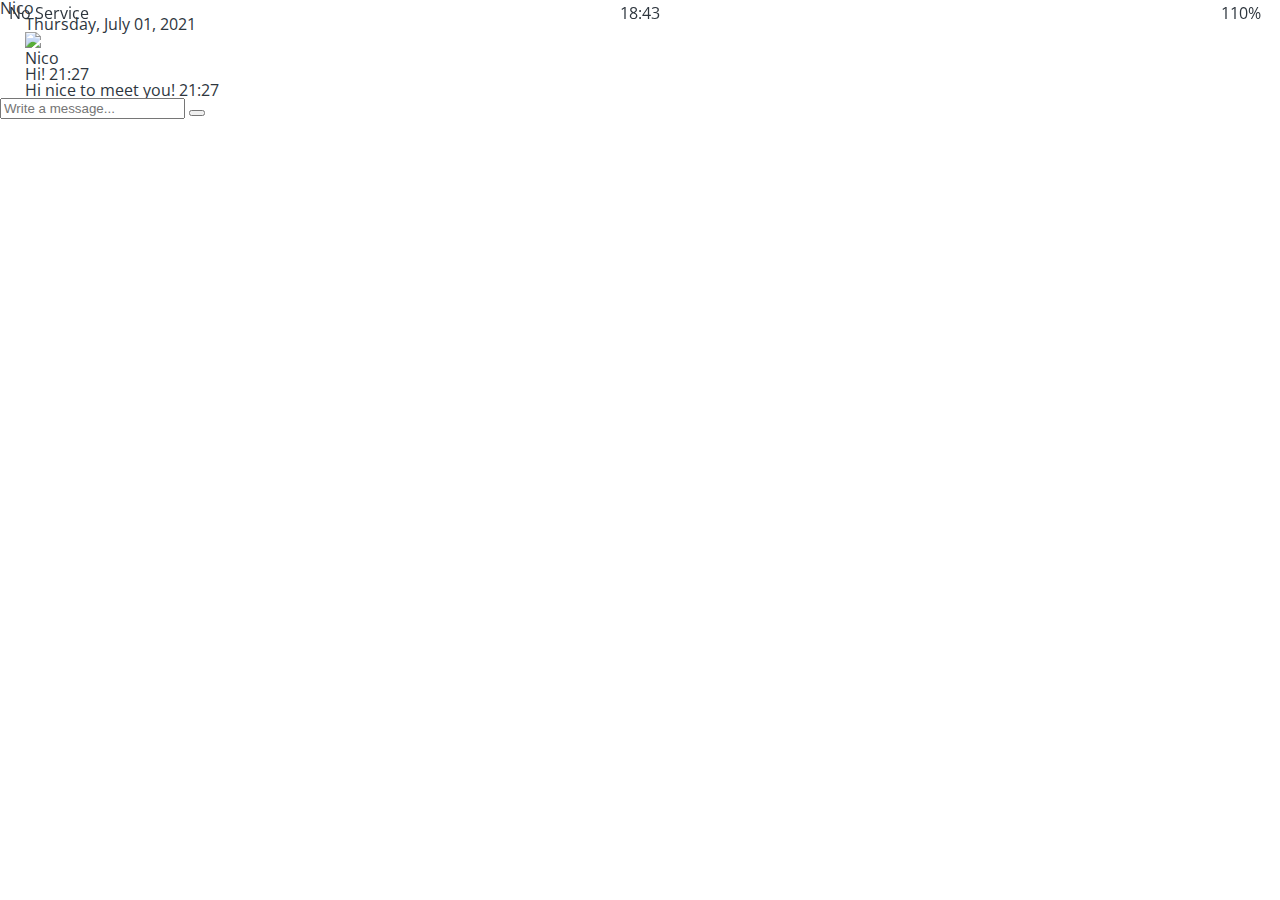
==== chat.html @ 677756b5 "Created chat.html and alt-screen-header.css and chat.css and settings.css" ====
<!DOCTYPE html>
<html lang="kr">
<head>
    <link rel="stylesheet" href="css/styles.css">
    <meta charset="UTF-8">
    <meta name="viewport" content="width=device-width, initial-scale=1.0">
    <title>Chat w/ Nico - Kokoa Clone</title>
</head>
<body id="chat-screen">
    <div class="status-bar">
        <div class="status-bar__column">
            <span>No Service</span>
            <i class="fas fa-wifi"></i>
        </div>
        <div class="status-bar__column">
            <span>18:43</span>
        </div>
        <div class="status-bar__column">
            <span>110%</span>
            <i class="fas fa-battery-full fa-lg"></i>
            <i class="fas fa-bolt"></i>
        </div>
    </div>

    <header class="alt-header">
        <div class="alt-header__column">
            <a href="chats.html">
                <i class="fas fa-angle-left fa-3x"></i>
            </a>
        </div>
        <div class="alt-header__column">
            <h1 class="alt-header__title">Nico</h1>
        </div>
        <div class="alt-header__column">
            <span><i class="fas fa-search fa-lg"></i></span>
            <span><i class="fas fa-bars fa-lg"></i></span>
        </div>
    </header>

    <main class="main-screen main-chat">
        <div class="chats__timestamp">
            Thursday, July 01, 2021
        </div>
        <div class="message-row">
            <img src="https://avatars3.githubusercontent.com/u/3612017">
            <div class="message-row__content">
                <span class="message__author">Nico</span>
                <div class="message__info">
                    <span class="message__bubble">Hi!</span>
                    <span class="message__time">21:27</span>
                </div>
            </div>
        </div>
        <div class="message-row message-row__own">
            <div class="message-row__content">
                <div class="message__info">
                    <span class="message__bubble">Hi nice to meet you!</span>
                    <span class="message__time">21:27</span>
                </div>
            </div>
        </div>
    </main>

    <form class="reply">
        <div class="reply__column">
            <i class="far fa-plus-square fa-lg"></i>
        </div>
        <div class="reply__column">
            <input type="text" placeholder="Write a message..." />
            <i class="far fa-smile-wink fa-lg"></i>
            <button>
                <i class="fas fa-arrow-up"></i>
            </button>
        </div>
    </form>

    <script
        src="http://kit.fontawesome.com/6478f529f2.js"
        crossorigin="anonymous"
    ></script>
</body>
</html>
---- css/styles.css ----
@import url("https://fonts.googleapis.com/css2?family=Open+Sans:wght@400;600&display=swap");
@import "reset.css";
@import "variables.css";

/* Components */
@import "components/status-bar.css";
@import "components/nav-bar.css";
@import "components/screen-header.css";
@import "components/user-component.css";
@import "components/badge.css";
@import "components/alert-dot.css";
@import "components/icon-row.css";

/* Screens */
@import "screens/login.css";
@import "screens/friends.css";
@import "screens/find.css";
@import "screens/more.css";

body {
  font-family: "Open Sans", sans-serif;
  color: #2e363e;
}

.main-screen {
  padding: 0px var(--horizontal-space);
}
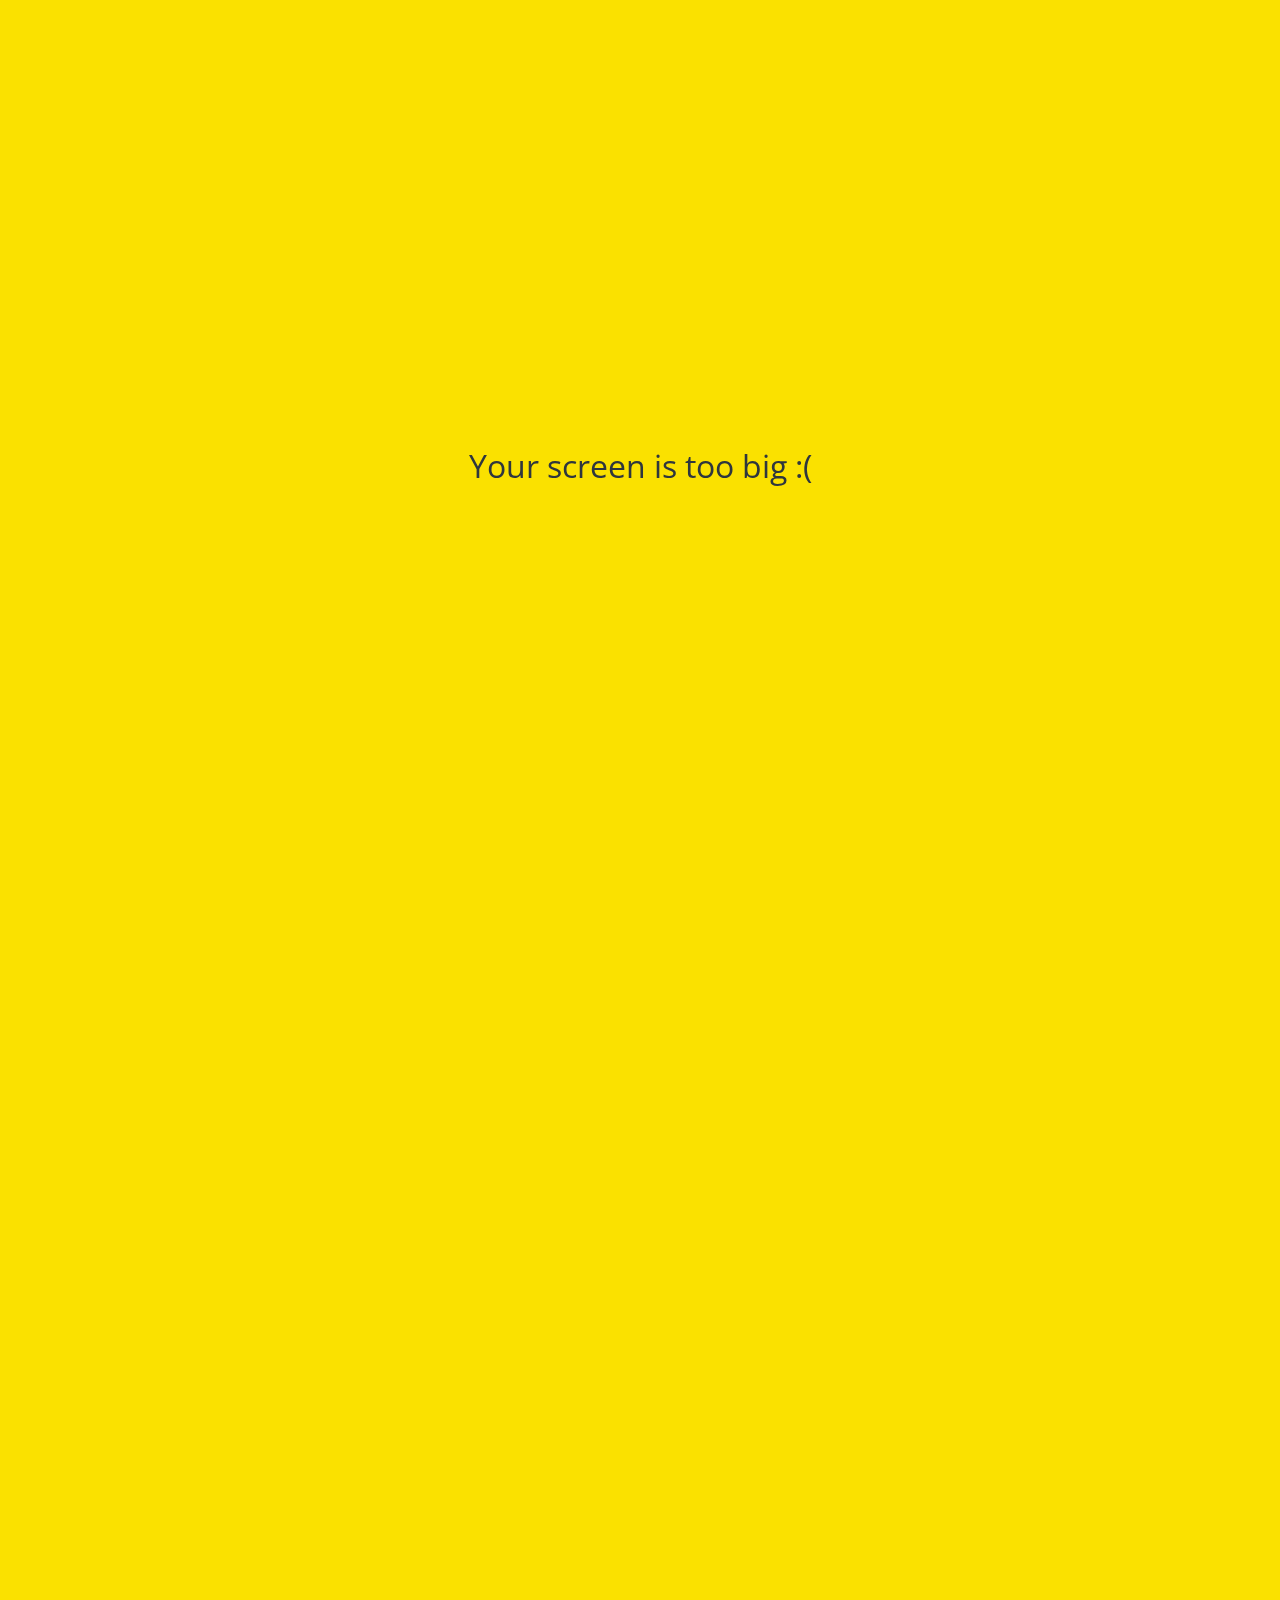
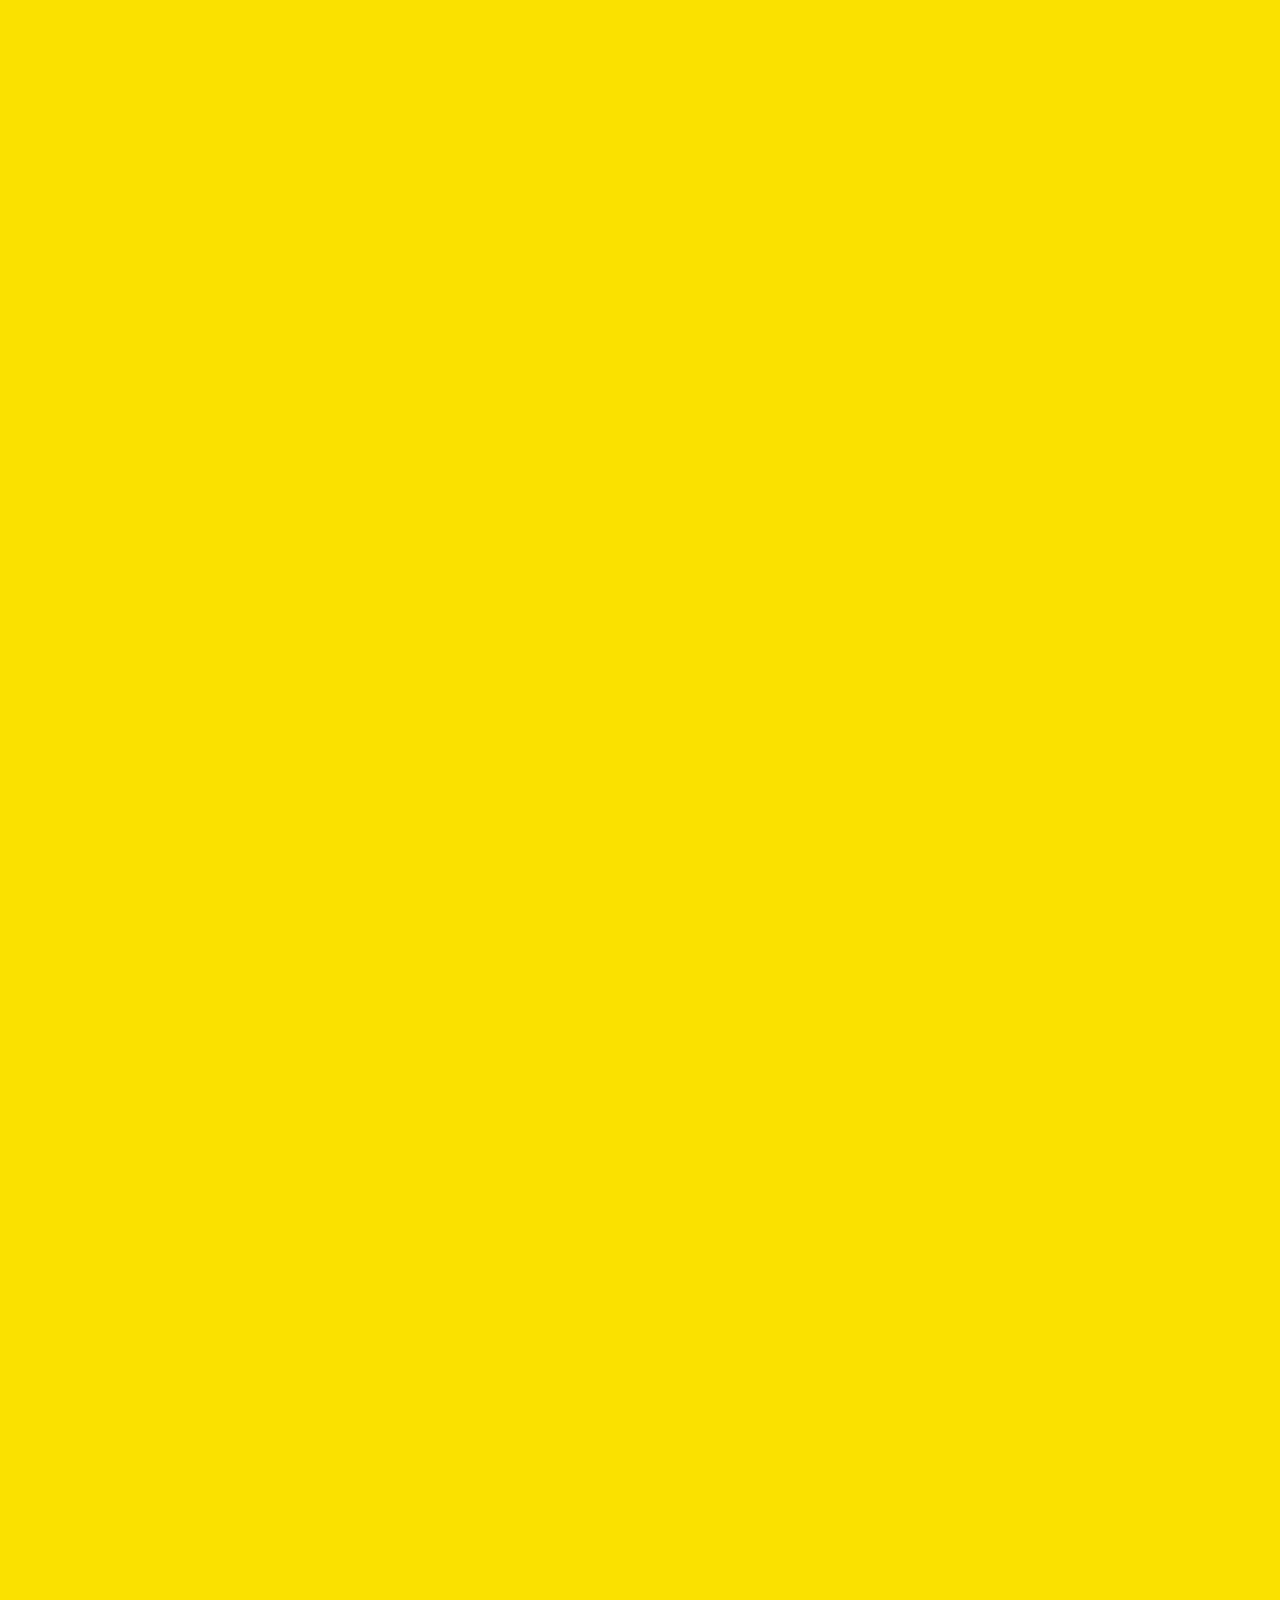
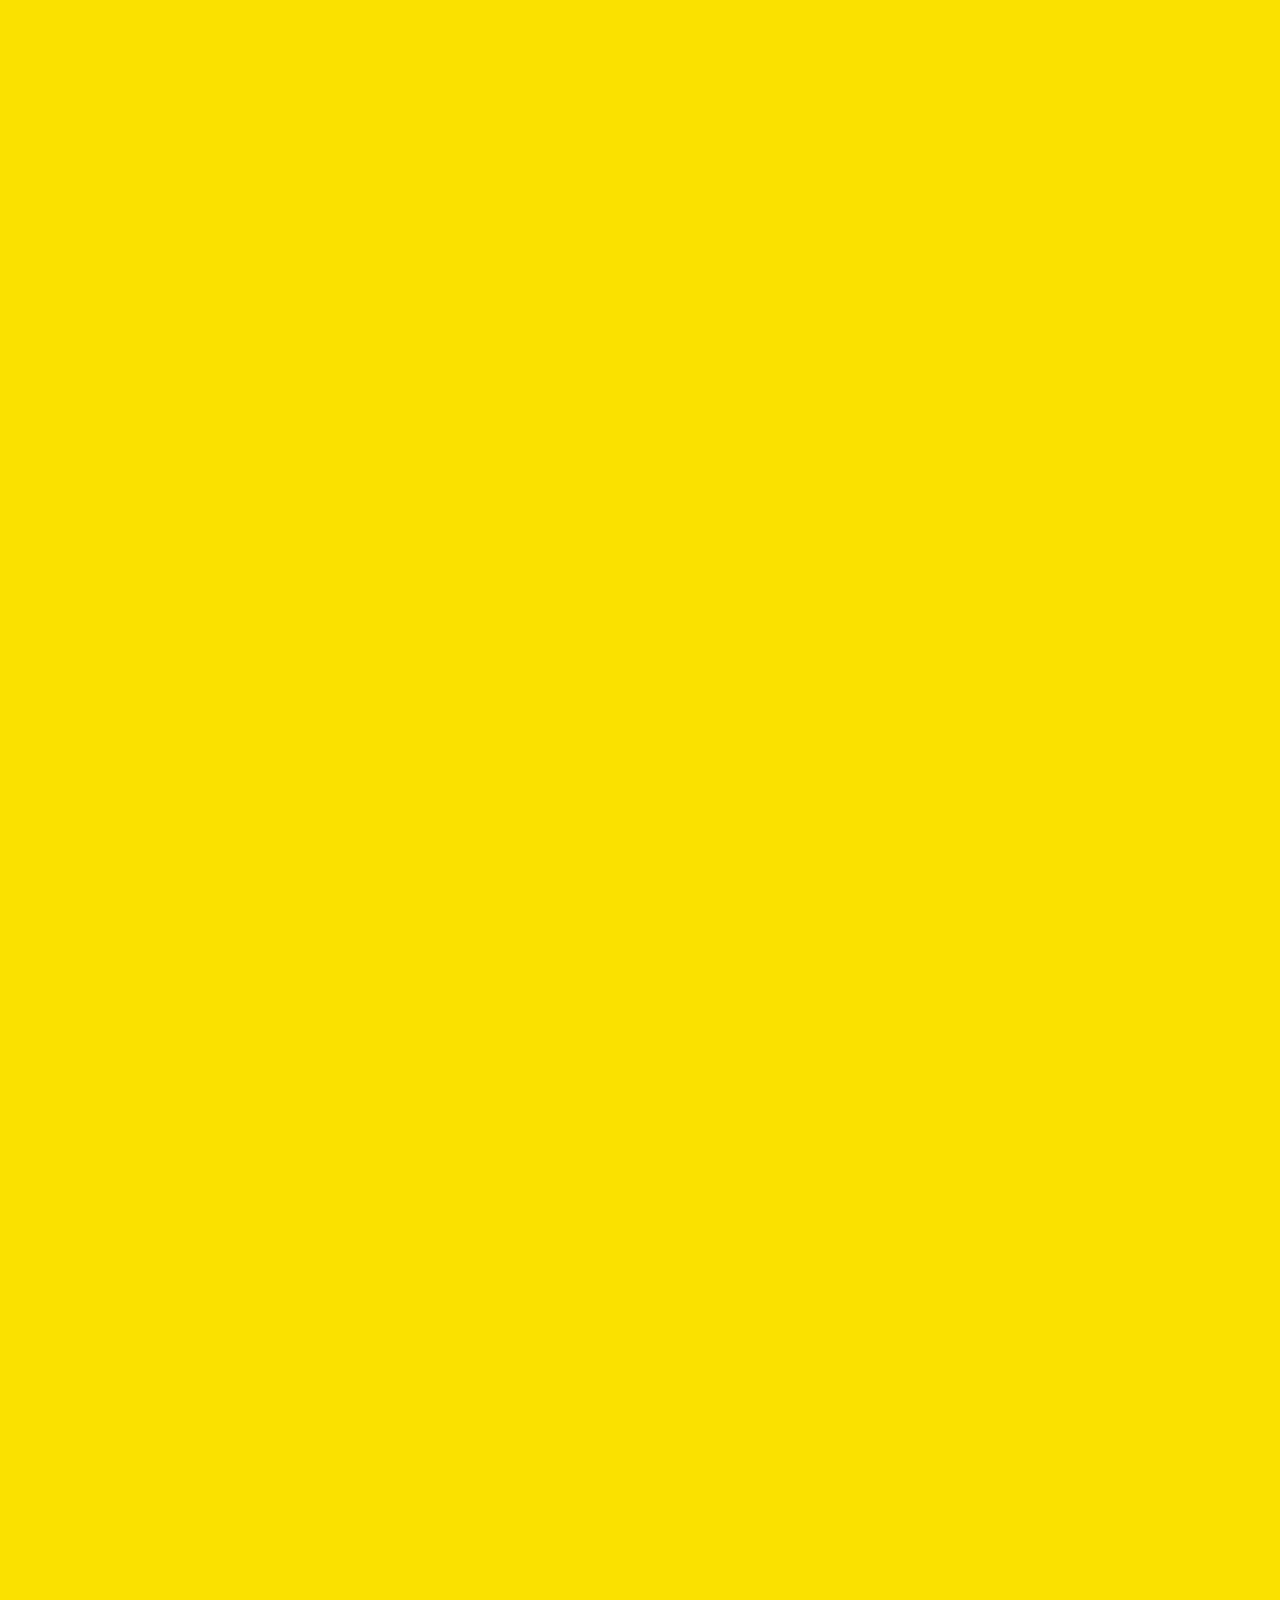
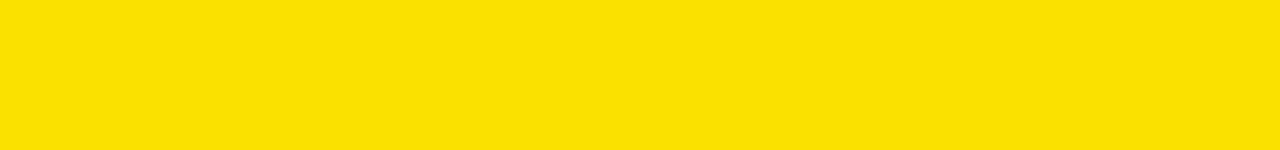
==== commit 8fdf7956: "Updated html files and css files" ====
--- a/chat.html
+++ b/chat.html
@@ -74,6 +74,10 @@
         </div>
     </form>
 
+    <div id="no-mobile">
+        <span>Your screen is too big :(</span>
+    </div>
+
     <script
         src="http://kit.fontawesome.com/6478f529f2.js"
         crossorigin="anonymous"
--- a/css/styles.css
+++ b/css/styles.css
@@ -10,16 +10,21 @@
 @import "components/badge.css";
 @import "components/alert-dot.css";
 @import "components/icon-row.css";
+@import "components/alt-screen-header.css";
+@import "components/no-mobile.css";
 
 /* Screens */
 @import "screens/login.css";
 @import "screens/friends.css";
 @import "screens/find.css";
 @import "screens/more.css";
+@import "screens/settings.css";
+@import "screens/chat.css";
 
 body {
   font-family: "Open Sans", sans-serif;
   color: #2e363e;
+  height: 120vh;
 }
 
 .main-screen {
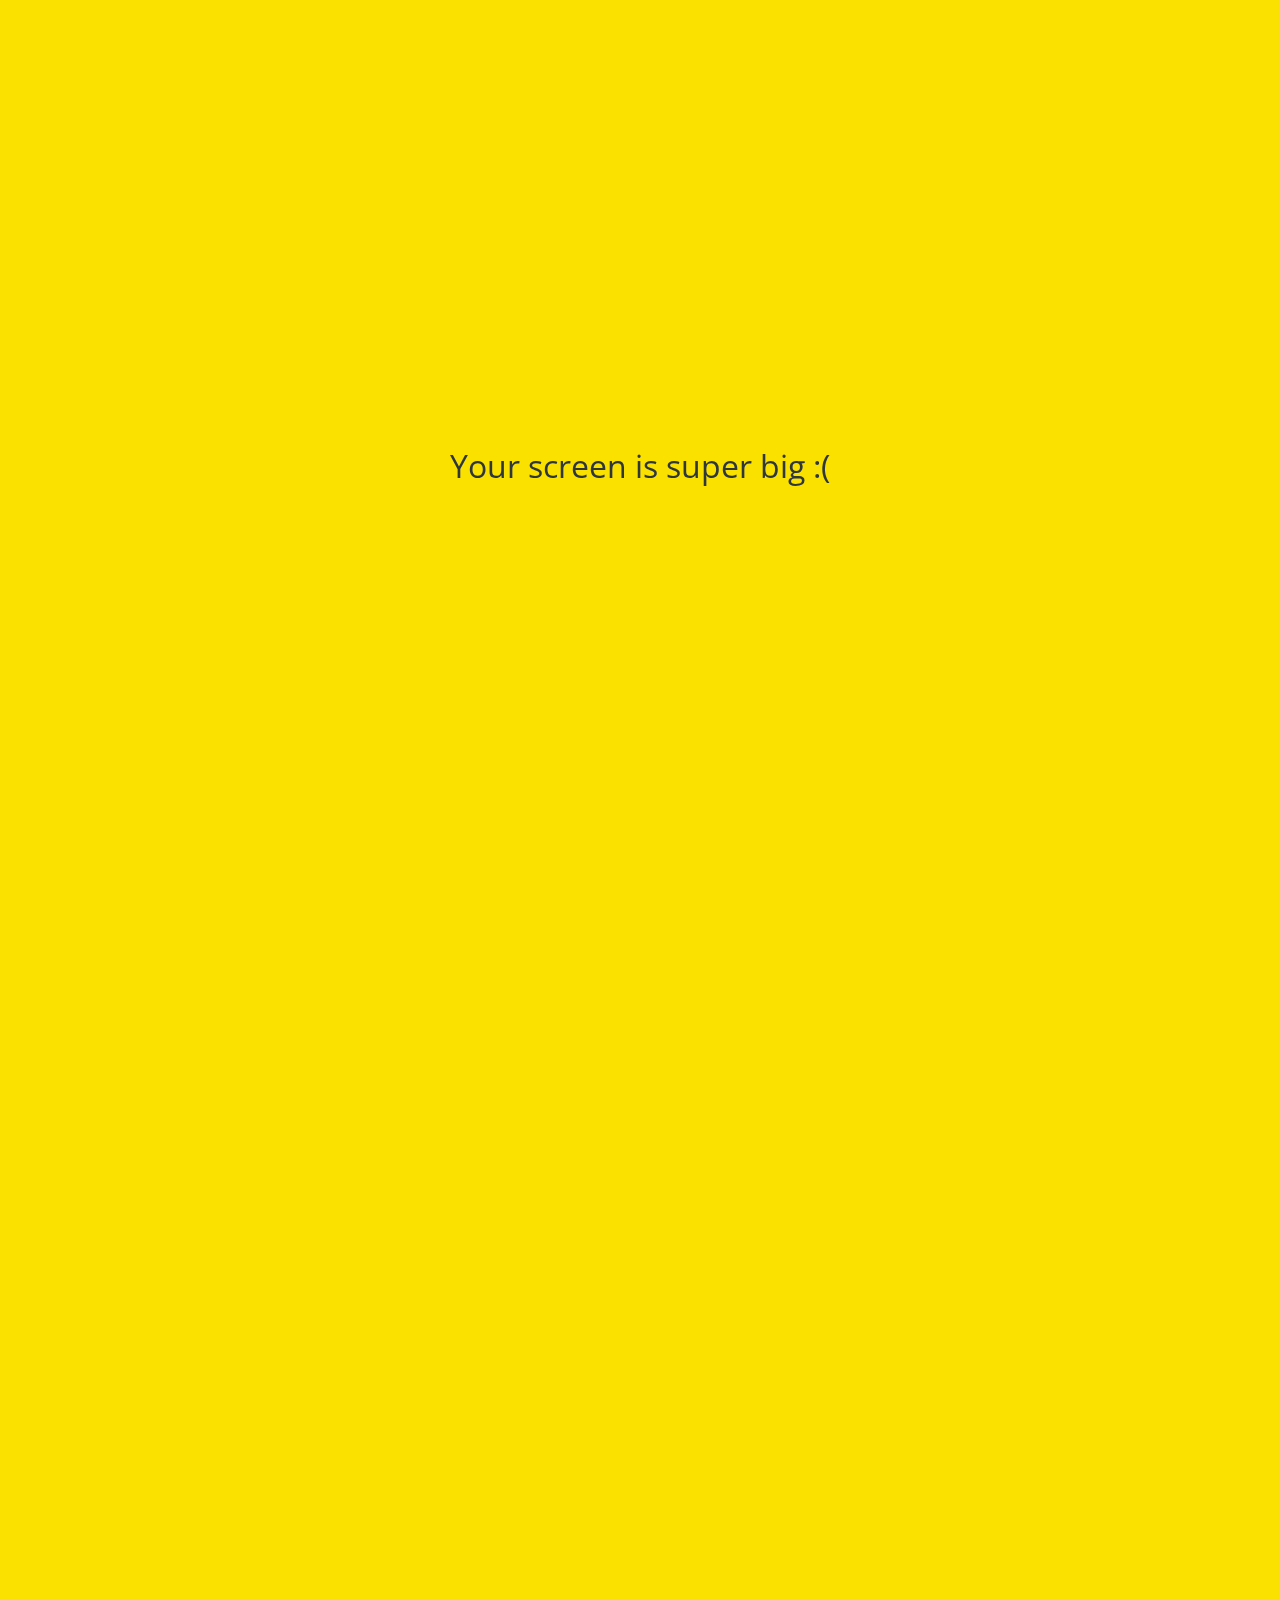
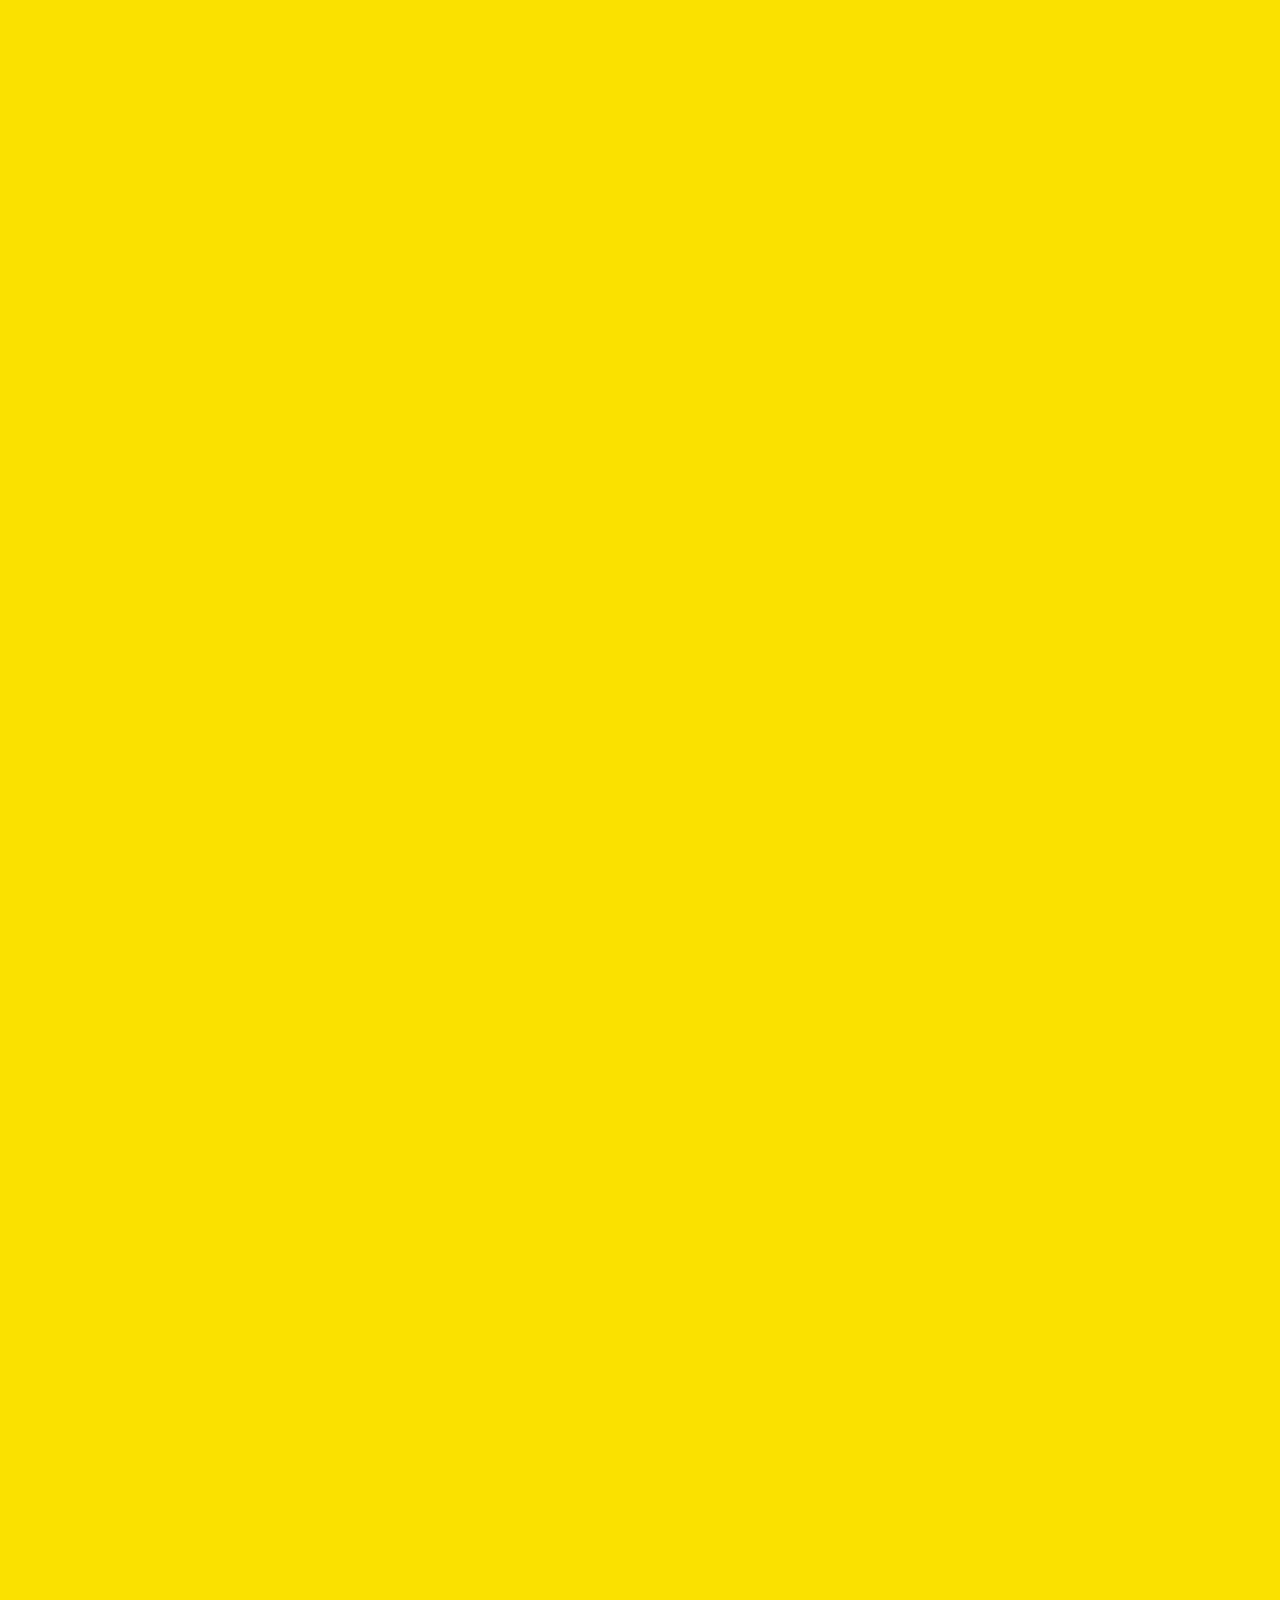
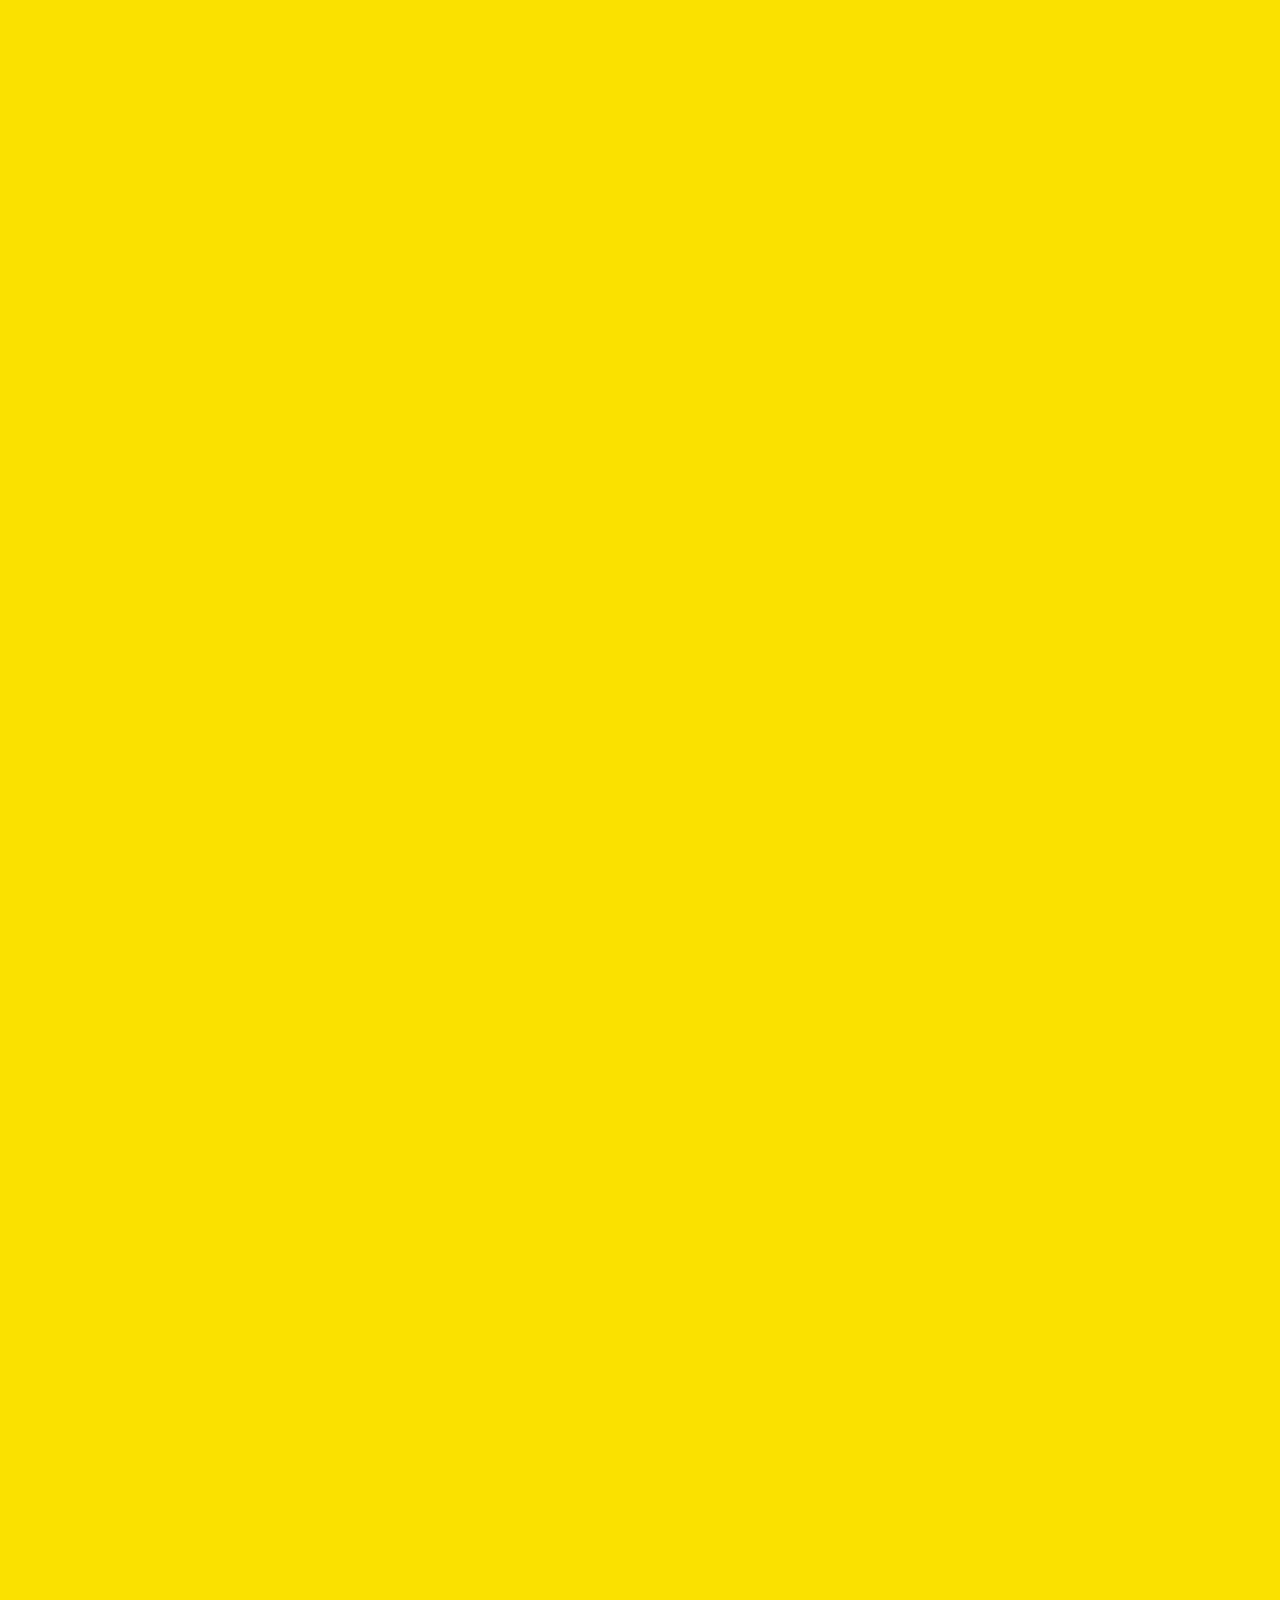
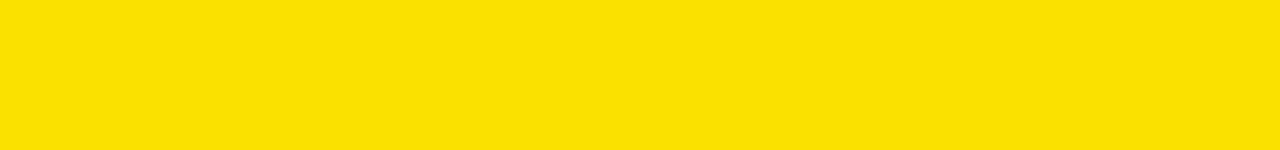
==== commit 068cf84a: "too -> super" ====
--- a/chat.html
+++ b/chat.html
@@ -75,7 +75,7 @@
     </form>
 
     <div id="no-mobile">
-        <span>Your screen is too big :(</span>
+        <span>Your screen is super big :(</span>
     </div>
 
     <script
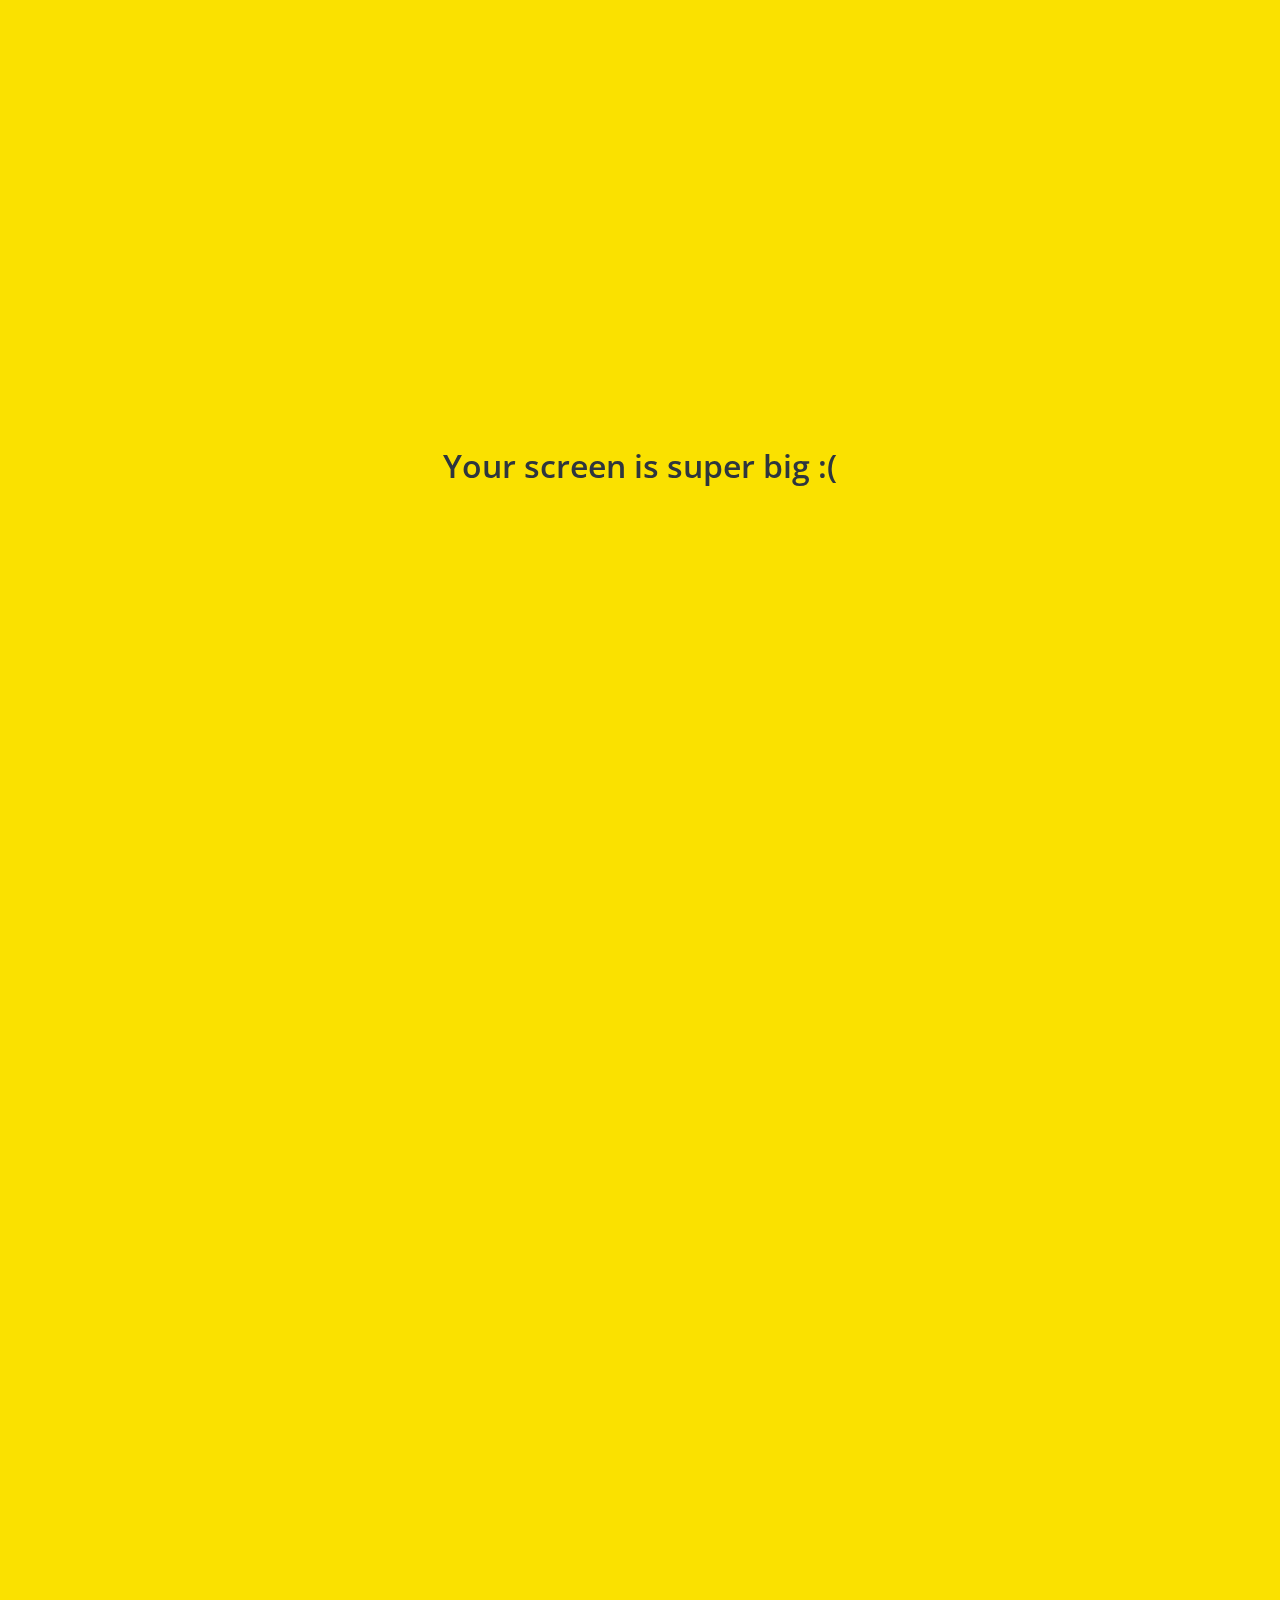
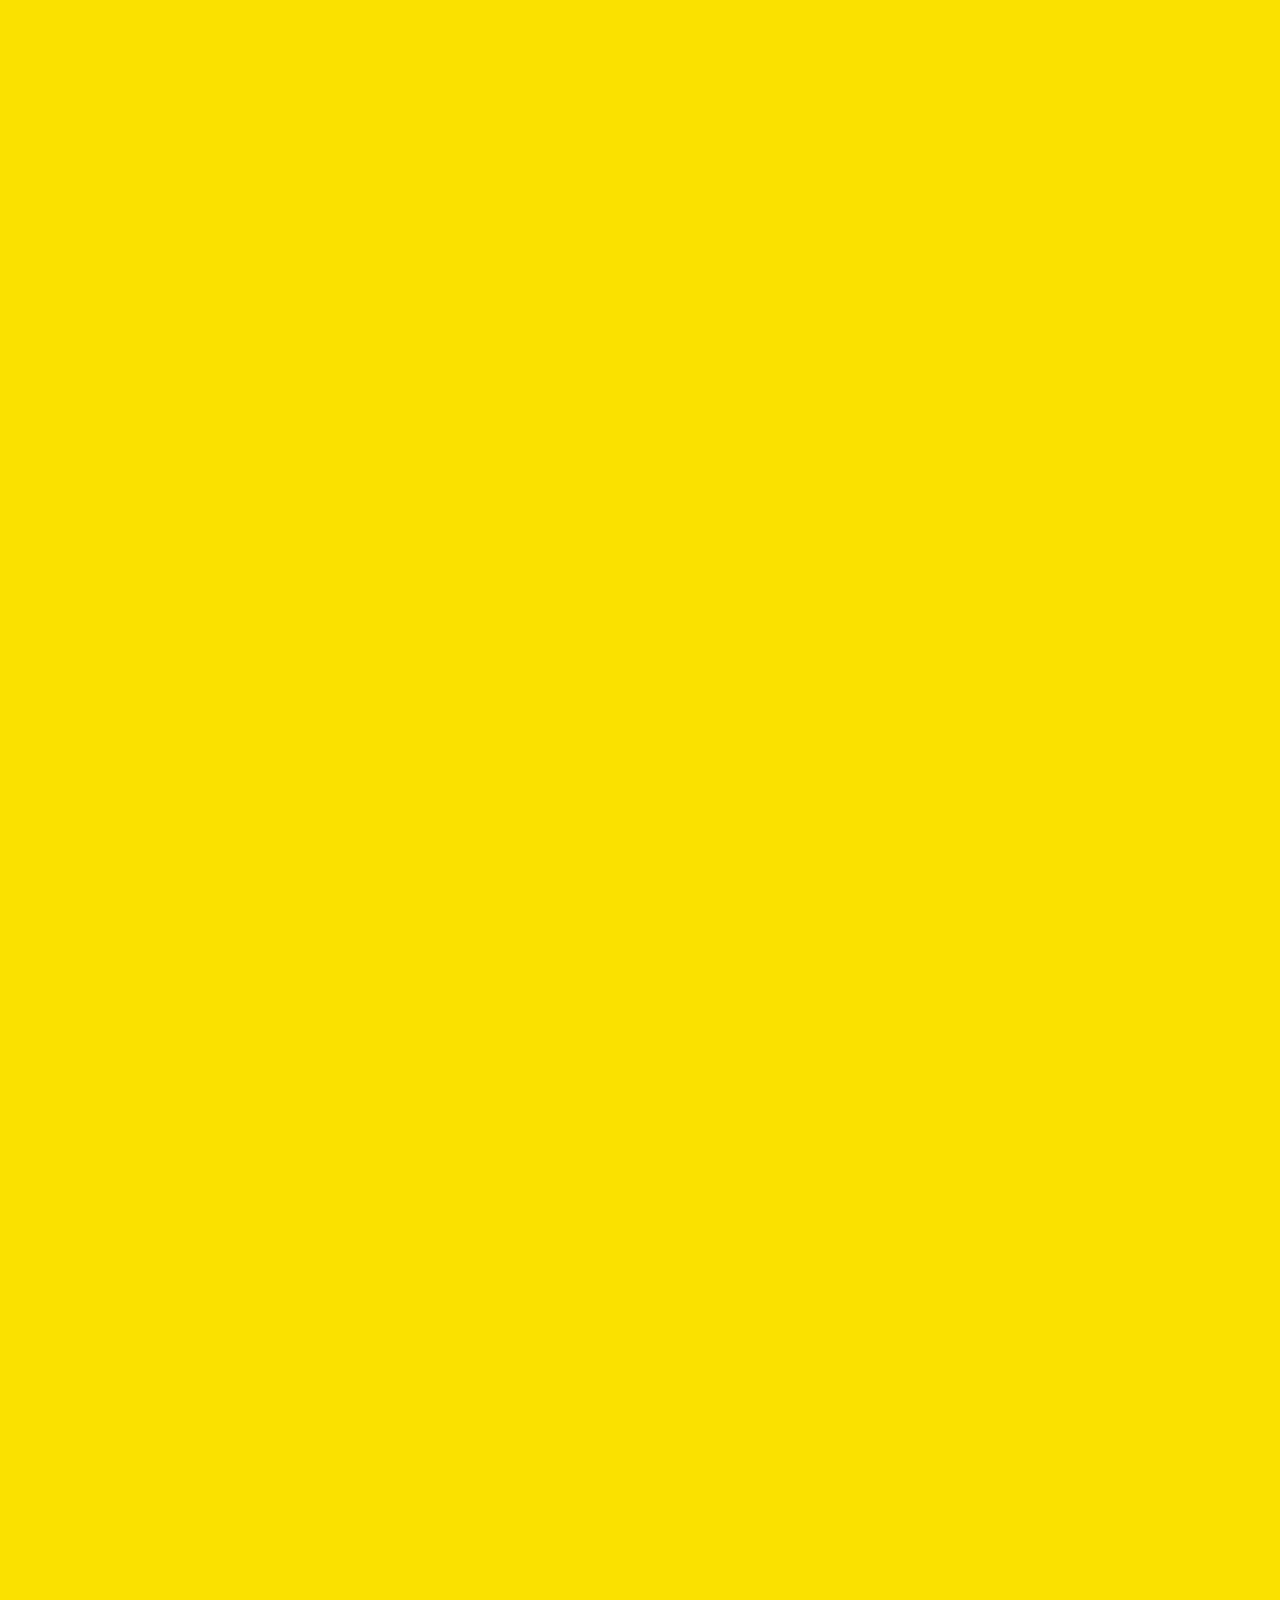
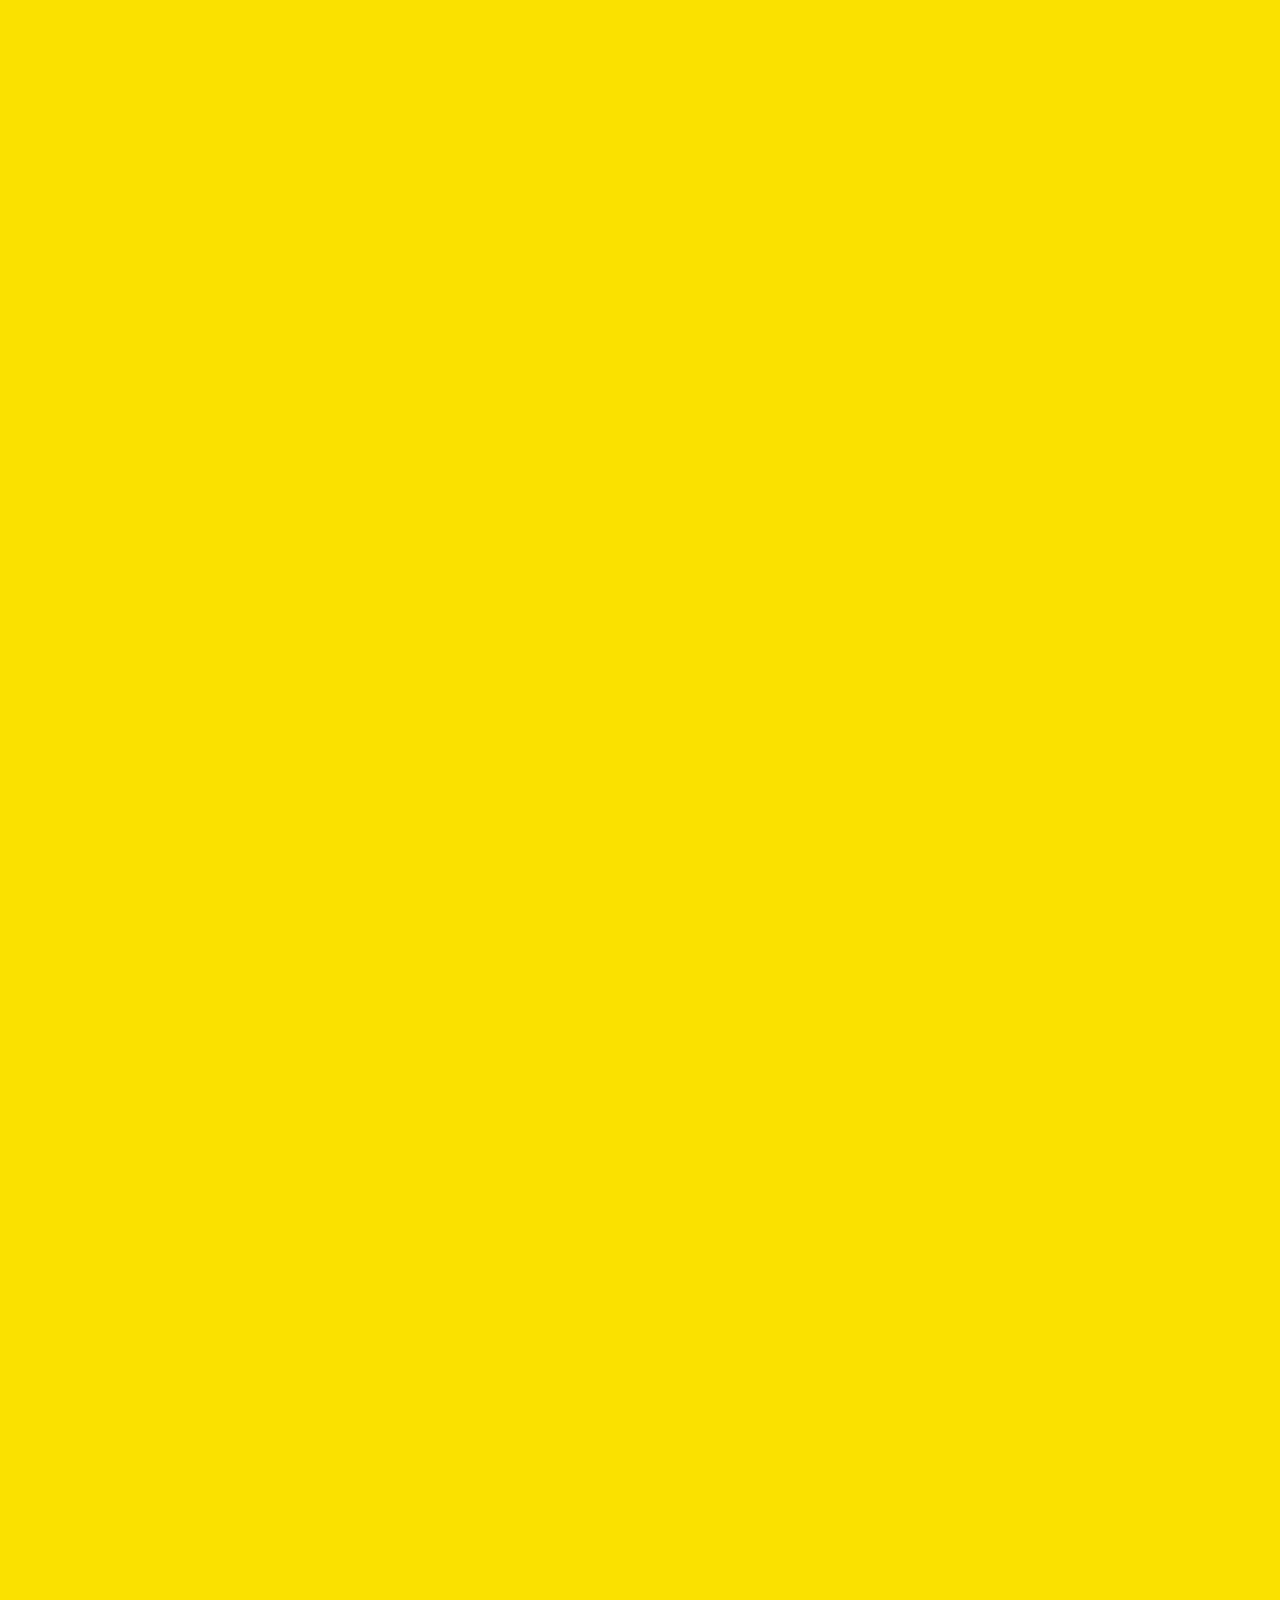
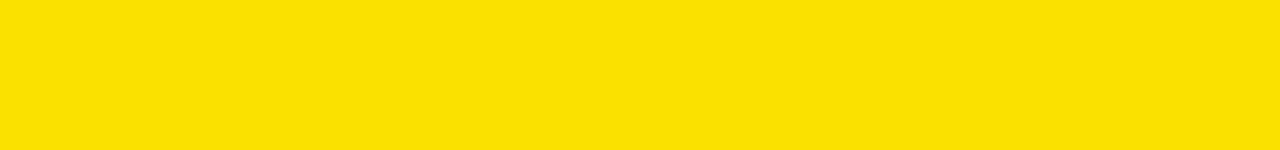
==== commit 95f50628: "http -> https" ====
--- a/chat.html
+++ b/chat.html
@@ -79,7 +79,7 @@
     </div>
 
     <script
-        src="http://kit.fontawesome.com/6478f529f2.js"
+        src="https://kit.fontawesome.com/6478f529f2.js"
         crossorigin="anonymous"
     ></script>
 </body>
